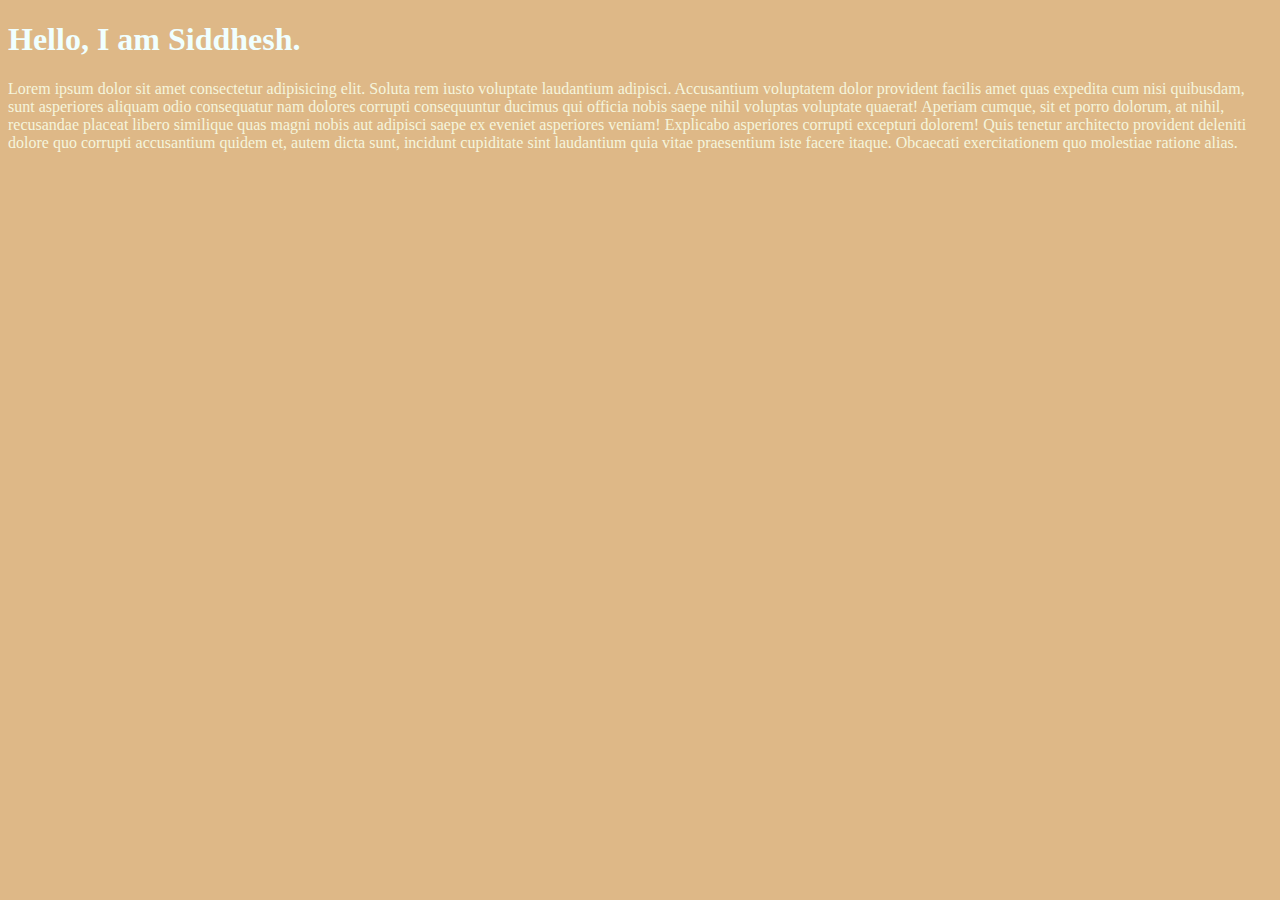
==== index.html @ 7874ad9b "index.html && styles.css files are added" ====
<!DOCTYPE html>
<html lang="en">
<head>
    <meta charset="UTF-8">
    <meta name="viewport" content="width=device-width, initial-scale=1.0">
    <title>Document</title>
    <link rel="stylesheet" href="styles.css">
</head>
<body>
    <h1>Hello, I am Siddhesh.</h1>
    <p>Lorem ipsum dolor sit amet consectetur adipisicing elit. Soluta rem iusto voluptate laudantium adipisci. Accusantium voluptatem dolor provident facilis amet quas expedita cum nisi quibusdam, sunt asperiores aliquam odio consequatur nam dolores corrupti consequuntur ducimus qui officia nobis saepe nihil voluptas voluptate quaerat! Aperiam cumque, sit et porro dolorum, at nihil, recusandae placeat libero similique quas magni nobis aut adipisci saepe ex eveniet asperiores veniam! Explicabo asperiores corrupti excepturi dolorem! Quis tenetur architecto provident deleniti dolore quo corrupti accusantium quidem et, autem dicta sunt, incidunt cupiditate sint laudantium quia vitae praesentium iste facere itaque. Obcaecati exercitationem quo molestiae ratione alias.</p>
</body>
</html>
---- styles.css ----
body{
    background-color: burlywood;
}

h1{
    color: azure;
}

p{
    color: beige;
}
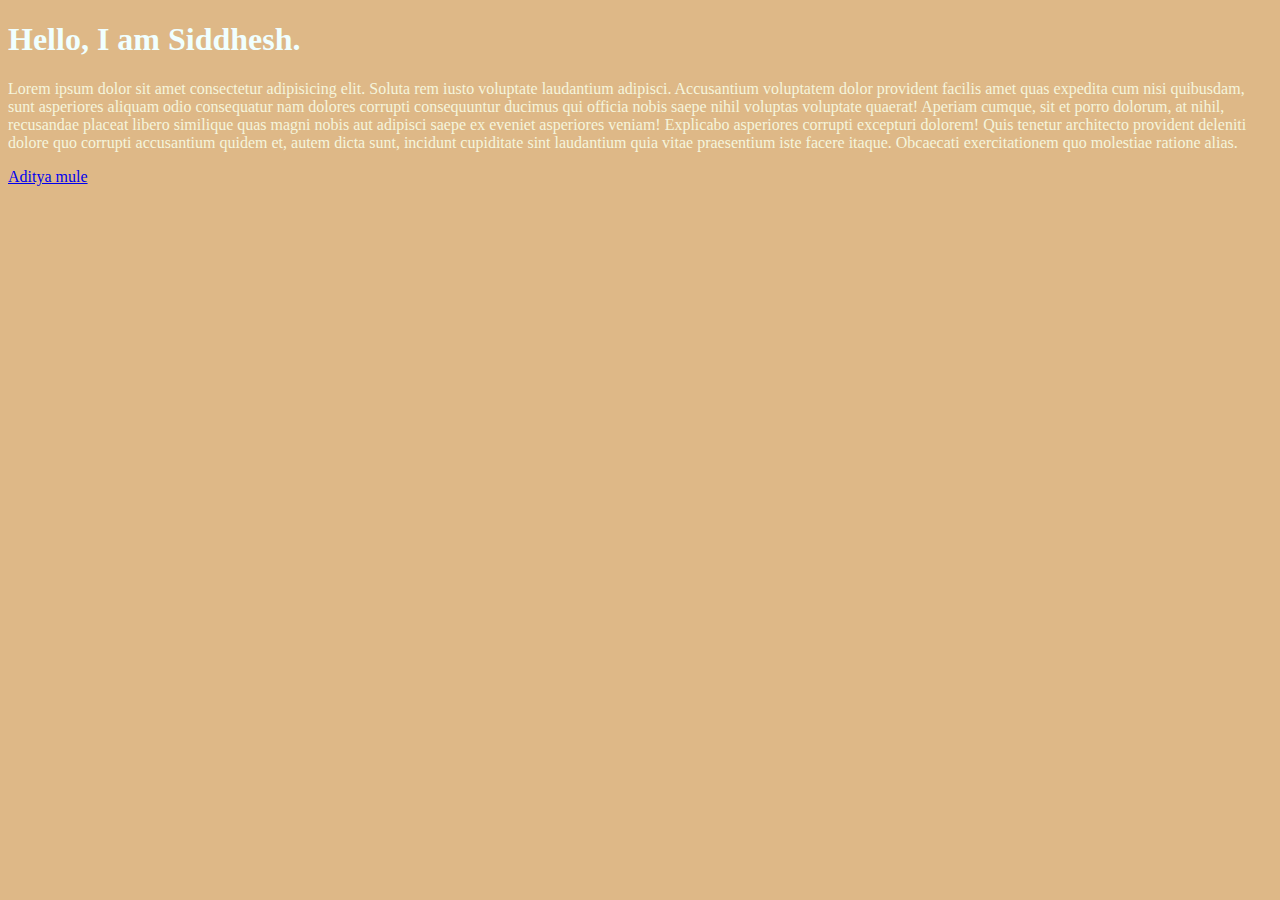
==== commit 6f564e80: "new file is added" ====
--- a/index.html
+++ b/index.html
@@ -9,5 +9,6 @@
 <body>
     <h1>Hello, I am Siddhesh.</h1>
     <p>Lorem ipsum dolor sit amet consectetur adipisicing elit. Soluta rem iusto voluptate laudantium adipisci. Accusantium voluptatem dolor provident facilis amet quas expedita cum nisi quibusdam, sunt asperiores aliquam odio consequatur nam dolores corrupti consequuntur ducimus qui officia nobis saepe nihil voluptas voluptate quaerat! Aperiam cumque, sit et porro dolorum, at nihil, recusandae placeat libero similique quas magni nobis aut adipisci saepe ex eveniet asperiores veniam! Explicabo asperiores corrupti excepturi dolorem! Quis tenetur architecto provident deleniti dolore quo corrupti accusantium quidem et, autem dicta sunt, incidunt cupiditate sint laudantium quia vitae praesentium iste facere itaque. Obcaecati exercitationem quo molestiae ratione alias.</p>
+    <a href="index2.html">Aditya mule</a>
 </body>
 </html>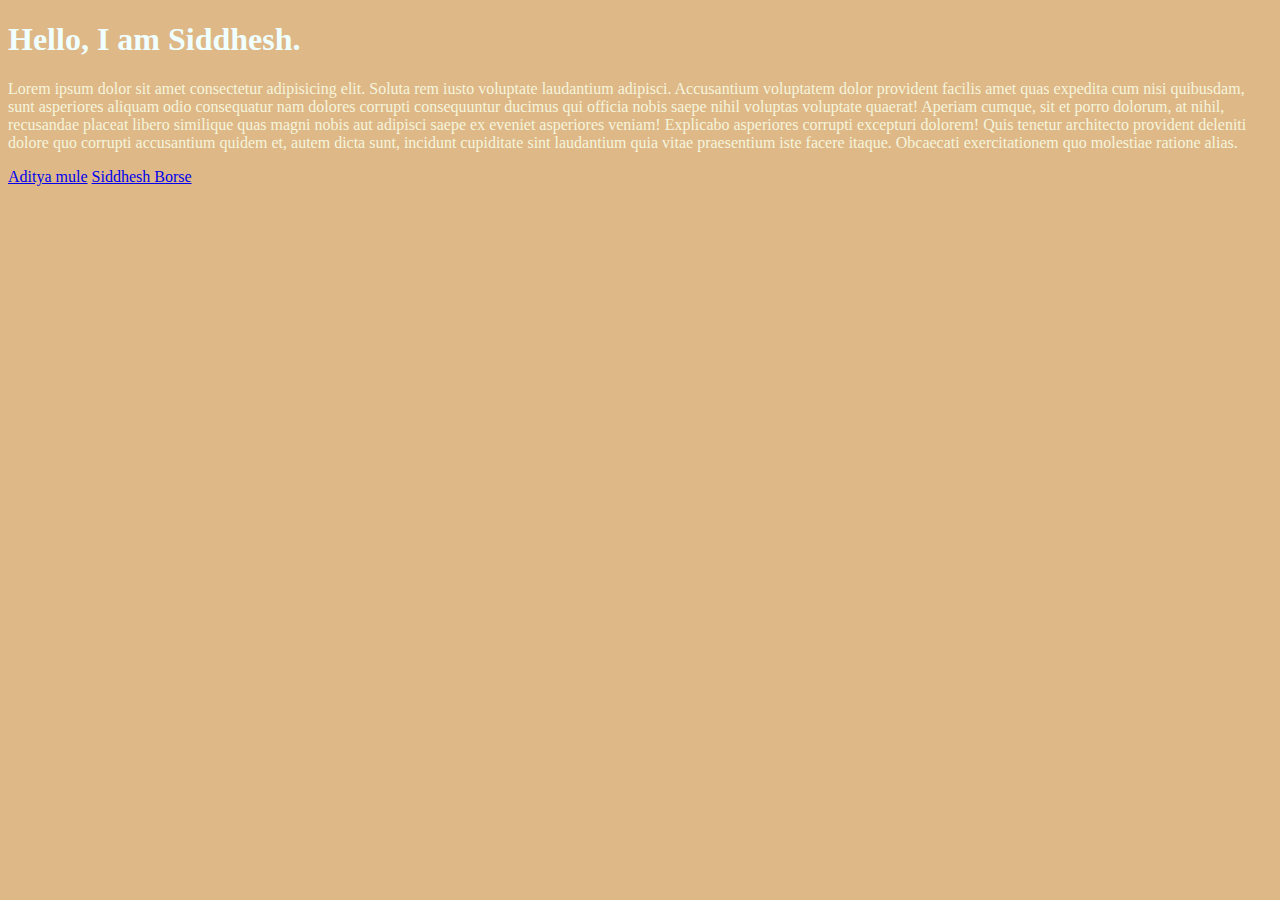
==== commit b64d0c64: "index.html is modified && index3.html is added" ====
--- a/index.html
+++ b/index.html
@@ -10,5 +10,6 @@
     <h1>Hello, I am Siddhesh.</h1>
     <p>Lorem ipsum dolor sit amet consectetur adipisicing elit. Soluta rem iusto voluptate laudantium adipisci. Accusantium voluptatem dolor provident facilis amet quas expedita cum nisi quibusdam, sunt asperiores aliquam odio consequatur nam dolores corrupti consequuntur ducimus qui officia nobis saepe nihil voluptas voluptate quaerat! Aperiam cumque, sit et porro dolorum, at nihil, recusandae placeat libero similique quas magni nobis aut adipisci saepe ex eveniet asperiores veniam! Explicabo asperiores corrupti excepturi dolorem! Quis tenetur architecto provident deleniti dolore quo corrupti accusantium quidem et, autem dicta sunt, incidunt cupiditate sint laudantium quia vitae praesentium iste facere itaque. Obcaecati exercitationem quo molestiae ratione alias.</p>
     <a href="index2.html">Aditya mule</a>
+    <a href="index3.html">Siddhesh Borse</a>
 </body>
 </html>